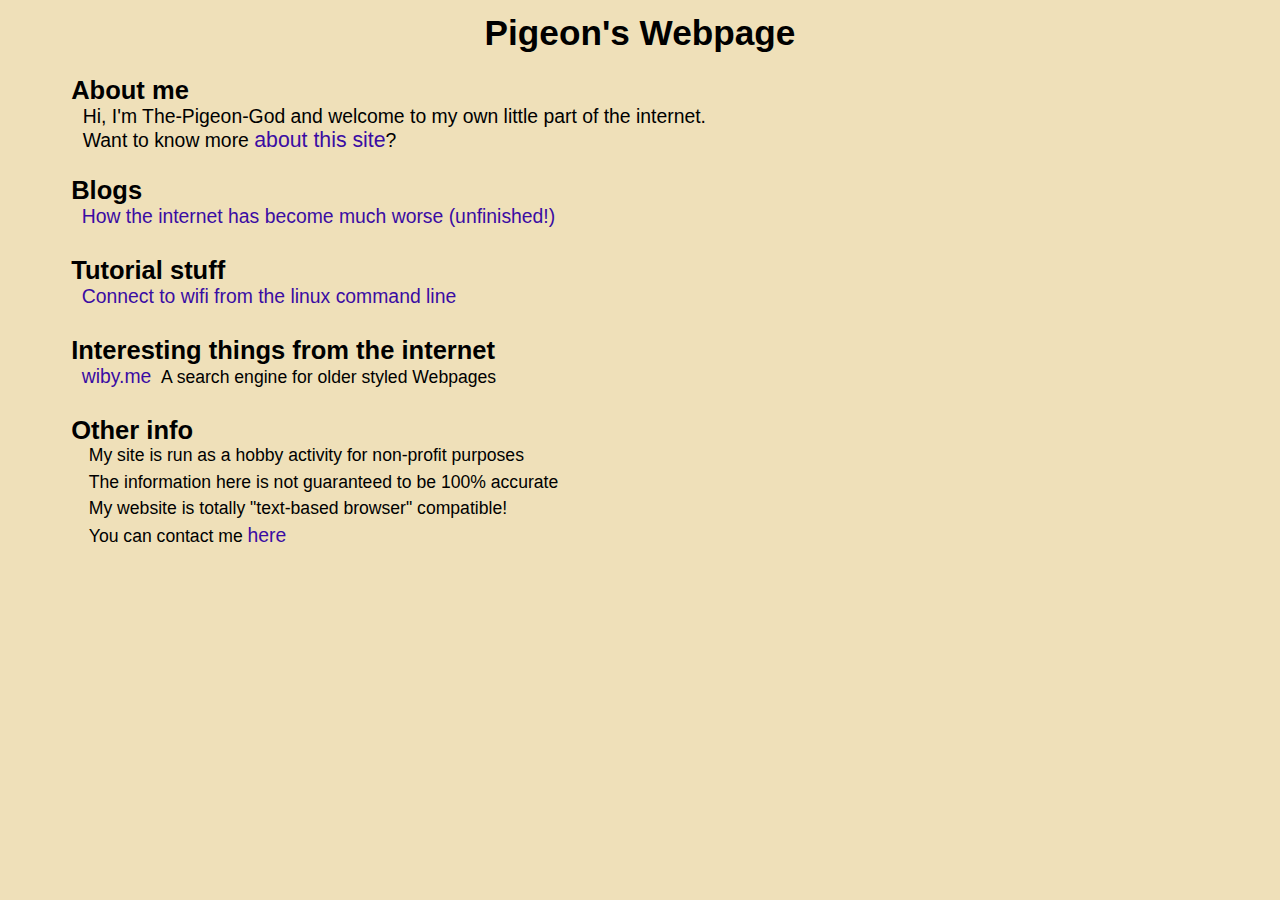
==== index.html @ dea9f588 "first commit" ====
<!DOCTYPE html>
<html lang="en">
<head>
    <!--data for browser-->
    <title>Pigeon's website</title>
    <meta charset="utf-8">
    <meta name="author" content="Pigeon">
    <!-- search engine information-->
    <meta name="title" content="Pigeon's Website">
    <meta name="description" content="my personal website with some random stuff i like.">
    <!--CSS-->
    <link type="text/css" rel="stylesheet" href="CSS/style.css" />
</head>

<body>
    <h1 style="margin-top: 1%; text-align: center;">Pigeon's Webpage</h1>
    <div class="diybox">

        <h2>About me</h2>
        <p>Hi, I'm The-Pigeon-God and welcome to my own little part of the internet.<!--This website contains "almost nothing" currently because of how recent it is, so you can subscribe to my <a href="./rss.xml" style="color: black;">rss feed</a> to stay updated :)--></p>
        <p>Want to know more <a href="./about.html">about this site</a>?

        <h2>Blogs</h2>
        <ul>
            <li><a href="./blogs/wwwdissapoint/wwwdisappoint.html">How the internet has become much worse  (unfinished!)</a></li>
            <!--li><a href="./blogs/ebooks/ebooks.html">E-Books and E-readers are actually better than physical-books in many ways</a></li-->
        </ul>

        <h2>Tutorial stuff</h2>
        <ul>
            <li><a href="./tutorials/wflc/wflc.html">Connect to wifi from the linux command line</a></li>
        </ul>

        <div class="intrest">
            <h2>Interesting things from the internet</h2>
            <ul>
                <li><a href="http://wiby.me" style="padding-right: 0.5em;">wiby.me</a>A search engine for older styled Webpages</li>
            </ul>
        </div>

        <h2>Other info</h2>
        <ul>
            <li style=" margin-left: 1em; padding-left: 0em;">My site is run as a hobby activity for non-profit purposes</li>
            <li style=" margin-left: 1em; padding-left: 0em;">The information here is not guaranteed to be 100% accurate</li>
            <li style=" margin-left: 1em; padding-left: 0em;">My website is totally "text-based browser" compatible!</li>
            <li style=" margin-left: 1em; padding-left: 0em;">You can contact me <a href="./contact.html">here</a></li>
        </ul>

    </div>
</body>

<footer>
    <!--img src="./utorials/wflc/images/iplink.webp" style="height: 0%; width: 0%; position: static;" alt="Hello there text-based internet traveller! only You can see this cryptic message. While you're still missing out on My-websites' colo(u)rs, i do have something special for you.  Find your way to quest.html and you shall start a text-based puzzle solving cipher *Quest* i made especially for net-surfers like you! oh wait- you don't know how to visit a html file? just get there somehow Haha."-->
</footer>

</html>
---- CSS/style.css ----
html {
    font-family: -apple-system, BlinkMacSystemFont, 'Segoe UI', 'Roboto', 'Oxygen', 'Ubuntu', 'Cantarell', 'Open Sans', 'Helvetica Neue', sans-serif;
    background-color: #EFE0B9;
    font-size: 1.1em;
    padding: 0;
    margin: 0;
}

h1 {
    margin-bottom: 0;
    font-size: 2em;
    color: black;
}

h2 {
    font-size: 1.45em;
    margin-left: 0px;
    margin-top: 8px;
    padding-top: 15px;
    padding-left: 0px;
    margin-bottom: 0%;
}

h3{
    font-size: 0.9em;
    margin-left: 0px;
    margin-top: 8px;
    padding-top: 15px;
    padding-left: 0px;
    margin-bottom: 0%;
}

h4 {
    font-size: 0.7em;
    margin-left: 0px;
    margin-top: 0px;
    padding-top: 0px;
    padding-left: 0px;
    margin-bottom: 0%;
}

.centhr {
    margin-left: 8%;
    margin-right: 10%;
}

b{
    font-weight: 600;
}
p{
  padding-left: 0.6em;
  margin: 0;
  font-size: 1.1em;
}

a {
    font-size: 1.1em;
    text-decoration: none;
    margin: 0em;
}

ul {
    list-style-type: none;
    list-style: none;
    margin: 0;
    padding-left: 0em;
}

a:link, a:visited {
    color: #3a0ca3;
}

a:hover {
    color: red;
}

li {
    list-style-type: none;
    text-decoration: none;
    margin: 0em;
    padding-bottom: 0.3em;
    padding-left: 0.6em;
}
.diybox {
    display: block;
    margin-left: 5%;
    margin-right: 5%;
    padding-bottom: 0%;
    margin-top: 0;
    padding-top: 0%;
    border-radius: 20px;
}

footer {
   position: absolute;
   bottom: 0;
   text-align: center;
   width: 99%;
   height:50px;
   margin: 0px;
   padding: 0px;
}

.intrest {
    margin: 0em;
}


#footer {
    position:absolute;
    bottom:0;
    width:100%;
    height:30px;
 }
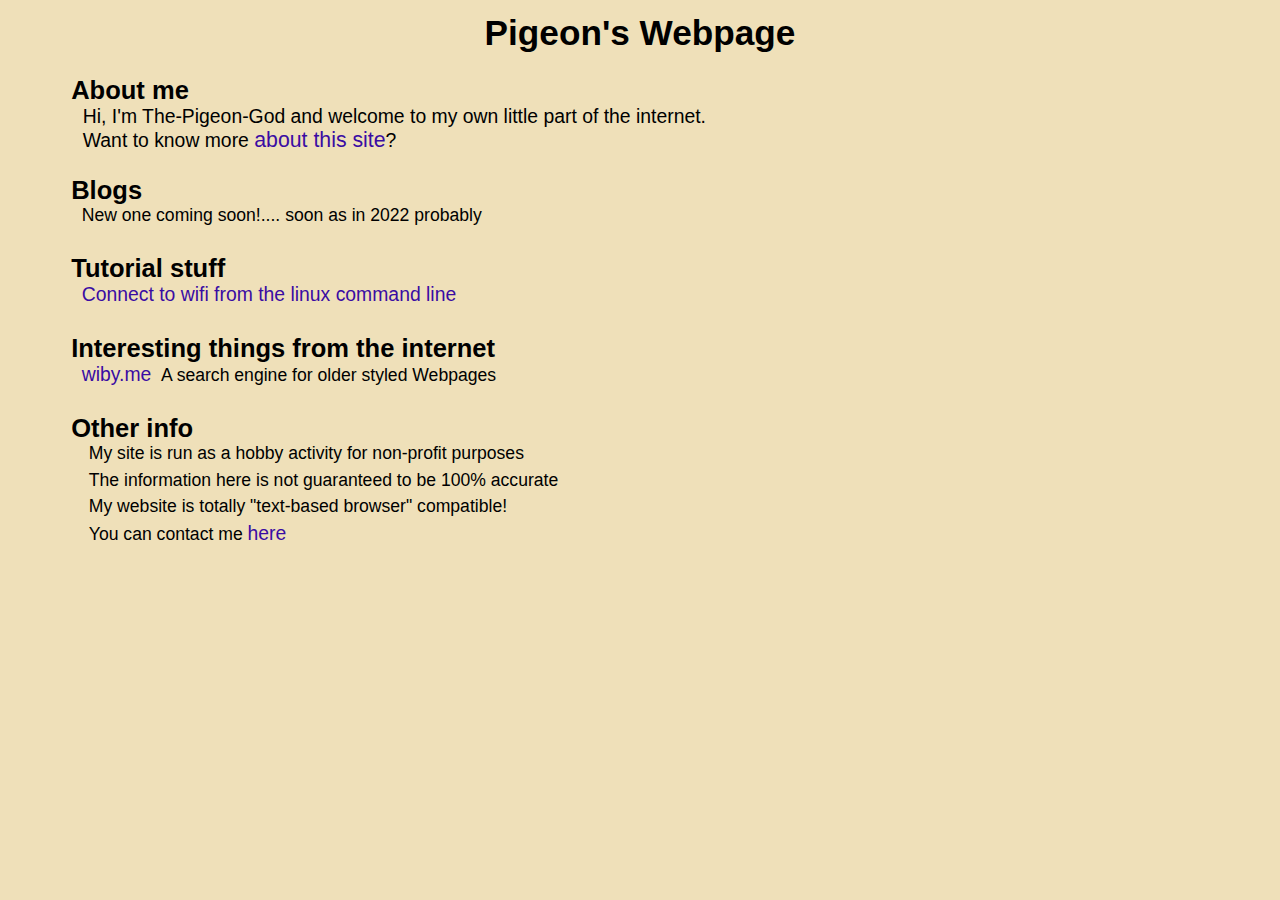
==== commit da13a3c6: "Update index.html" ====
--- a/index.html
+++ b/index.html
@@ -22,7 +22,8 @@
 
         <h2>Blogs</h2>
         <ul>
-            <li><a href="./blogs/wwwdissapoint/wwwdisappoint.html">How the internet has become much worse  (unfinished!)</a></li>
+            <li>New one coming soon!.... soon as in 2022 probably</li>
+            <!--li><a href="./blogs/wwwdissapoint/wwwdisappoint.html">How the internet has become much worse  (unfinished!)</a></li>
             <!--li><a href="./blogs/ebooks/ebooks.html">E-Books and E-readers are actually better than physical-books in many ways</a></li-->
         </ul>
 
--- a/CSS/style.css
+++ b/CSS/style.css
@@ -91,6 +91,13 @@
     border-radius: 20px;
 }
 
+.code {
+    position: relative;
+    width: max-content;
+    background-color: #CABD9A;
+    color: black;
+}
+
 footer {
    position: absolute;
    bottom: 0;
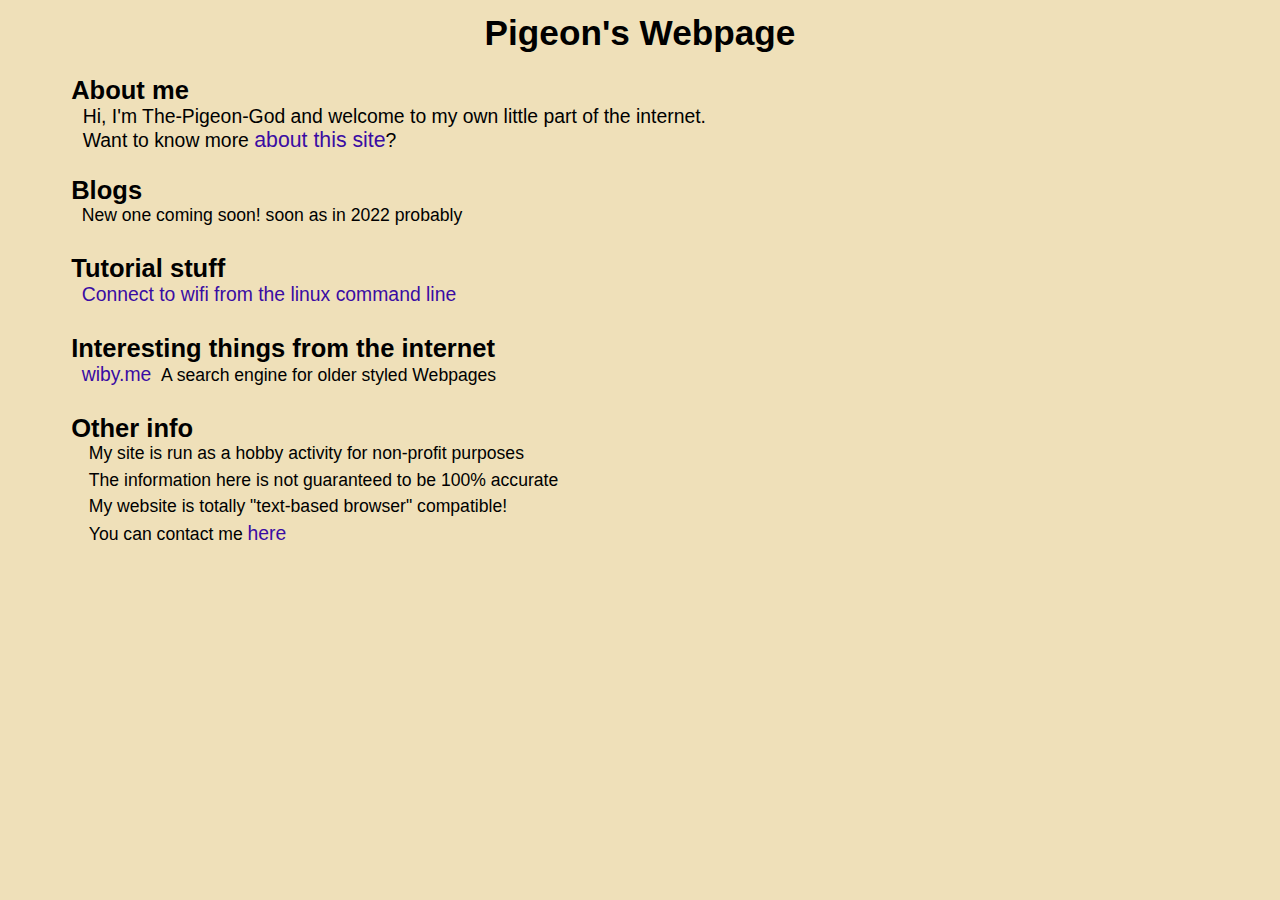
==== commit 42f4e0cd: "ficksed" ====
--- a/index.html
+++ b/index.html
@@ -22,8 +22,8 @@
 
         <h2>Blogs</h2>
         <ul>
-            <li>New one coming soon!.... soon as in 2022 probably</li>
-            <!--li><a href="./blogs/wwwdissapoint/wwwdisappoint.html">How the internet has become much worse  (unfinished!)</a></li>
+            <li>New one coming soon! soon as in 2022 probably</li>
+            <!--li><a href="./blogs/wwwdissapoint/wwwdisappoint.html">How the internet has become much worse  (unfinished!)</a></li-->
             <!--li><a href="./blogs/ebooks/ebooks.html">E-Books and E-readers are actually better than physical-books in many ways</a></li-->
         </ul>
 
@@ -50,8 +50,4 @@
     </div>
 </body>
 
-<footer>
-    <!--img src="./utorials/wflc/images/iplink.webp" style="height: 0%; width: 0%; position: static;" alt="Hello there text-based internet traveller! only You can see this cryptic message. While you're still missing out on My-websites' colo(u)rs, i do have something special for you.  Find your way to quest.html and you shall start a text-based puzzle solving cipher *Quest* i made especially for net-surfers like you! oh wait- you don't know how to visit a html file? just get there somehow Haha."-->
-</footer>
-
 </html>
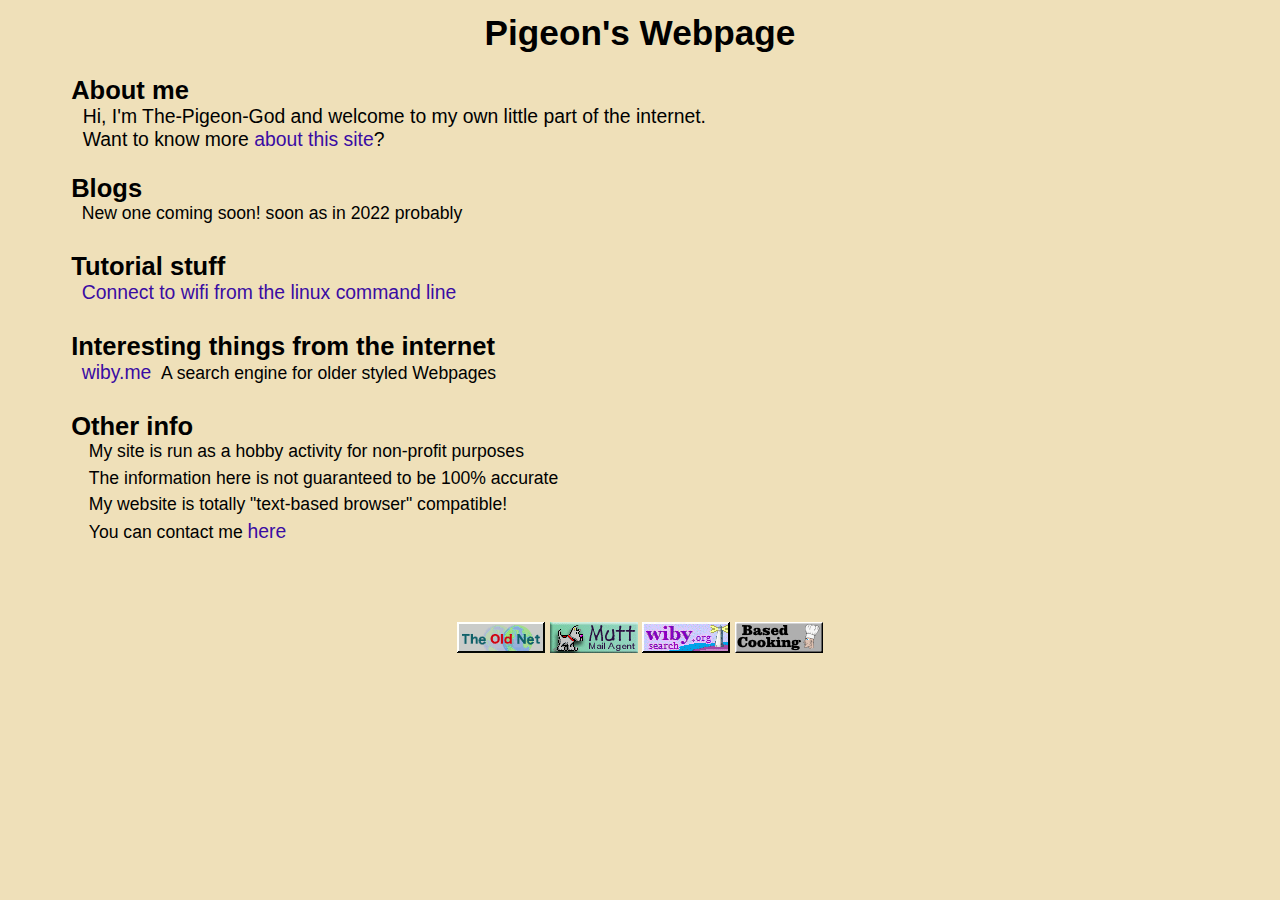
==== commit dcde11ff: "made it butter" ====
--- a/index.html
+++ b/index.html
@@ -18,12 +18,12 @@
 
         <h2>About me</h2>
         <p>Hi, I'm The-Pigeon-God and welcome to my own little part of the internet.<!--This website contains "almost nothing" currently because of how recent it is, so you can subscribe to my <a href="./rss.xml" style="color: black;">rss feed</a> to stay updated :)--></p>
-        <p>Want to know more <a href="./about.html">about this site</a>?
+        <p>Want to know more <a href="./about.html" style="font-size: 1em;">about this site</a>?</p>
 
         <h2>Blogs</h2>
         <ul>
             <li>New one coming soon! soon as in 2022 probably</li>
-            <!--li><a href="./blogs/wwwdissapoint/wwwdisappoint.html">How the internet has become much worse  (unfinished!)</a></li-->
+            <!--li><a href="./blogs/wwwdissapoint/wwwdisappoint.html">How the internet has become much worse (unfinished!)</a></li-->
             <!--li><a href="./blogs/ebooks/ebooks.html">E-Books and E-readers are actually better than physical-books in many ways</a></li-->
         </ul>
 
@@ -41,13 +41,18 @@
 
         <h2>Other info</h2>
         <ul>
-            <li style=" margin-left: 1em; padding-left: 0em;">My site is run as a hobby activity for non-profit purposes</li>
-            <li style=" margin-left: 1em; padding-left: 0em;">The information here is not guaranteed to be 100% accurate</li>
-            <li style=" margin-left: 1em; padding-left: 0em;">My website is totally "text-based browser" compatible!</li>
-            <li style=" margin-left: 1em; padding-left: 0em;">You can contact me <a href="./contact.html">here</a></li>
+            <li style="margin-left: 1em; padding-left: 0em;">My site is run as a hobby activity for non-profit purposes</li>
+            <li style="margin-left: 1em; padding-left: 0em;">The information here is not guaranteed to be 100% accurate</li>
+            <li style="margin-left: 1em; padding-left: 0em;">My website is totally "text-based browser" compatible!</li>
+            <li style="margin-left: 1em; padding-left: 0em;">You can contact me <a href="./contact.html">here</a></li>
         </ul>
+    </div>
 
+    <div class="buttons">
+        <a href="//theoldnet.com" target="_blank" rel="noopener noreferrer"><img src="./buttons/theoldnet.gif" alt="The-Old-Net" title="Are you tired of this new Internet yet? Time to Get TheOldNet!"></a>
+        <a href="//muttwizard.com" target="_blank" rel="noopener noreferrer"><img src="./buttons/mutt.gif" alt="Muttwizard-the-Mail-client" title="Muttwizard, the best mail client!"></a>
+        <a href="//wiby.org" target="_blank" rel="noopener noreferrer"><img src="./buttons/wiby.org.gif" alt="Wiby" title="Wiby - Old School Web Search"></a>
+        <a href="//based.cooking" target="_blank" rel="noopener noreferrer"><img src="./buttons/basedcooking.gif" alt="Based-Cooking" title="Based Cooking, cool cooking site"></a>
     </div>
-</body>
-
+    </body>
 </html>
--- a/CSS/style.css
+++ b/CSS/style.css
@@ -107,7 +107,15 @@
    margin: 0px;
    padding: 0px;
 }
-
+.buttons {
+    text-align: center;
+    margin: auto;
+    margin-top: auto;
+    margin-bottom: auto;
+    max-width: 60%;
+    margin-top: 10px;
+    padding: 5%;
+}
 .intrest {
     margin: 0em;
 }
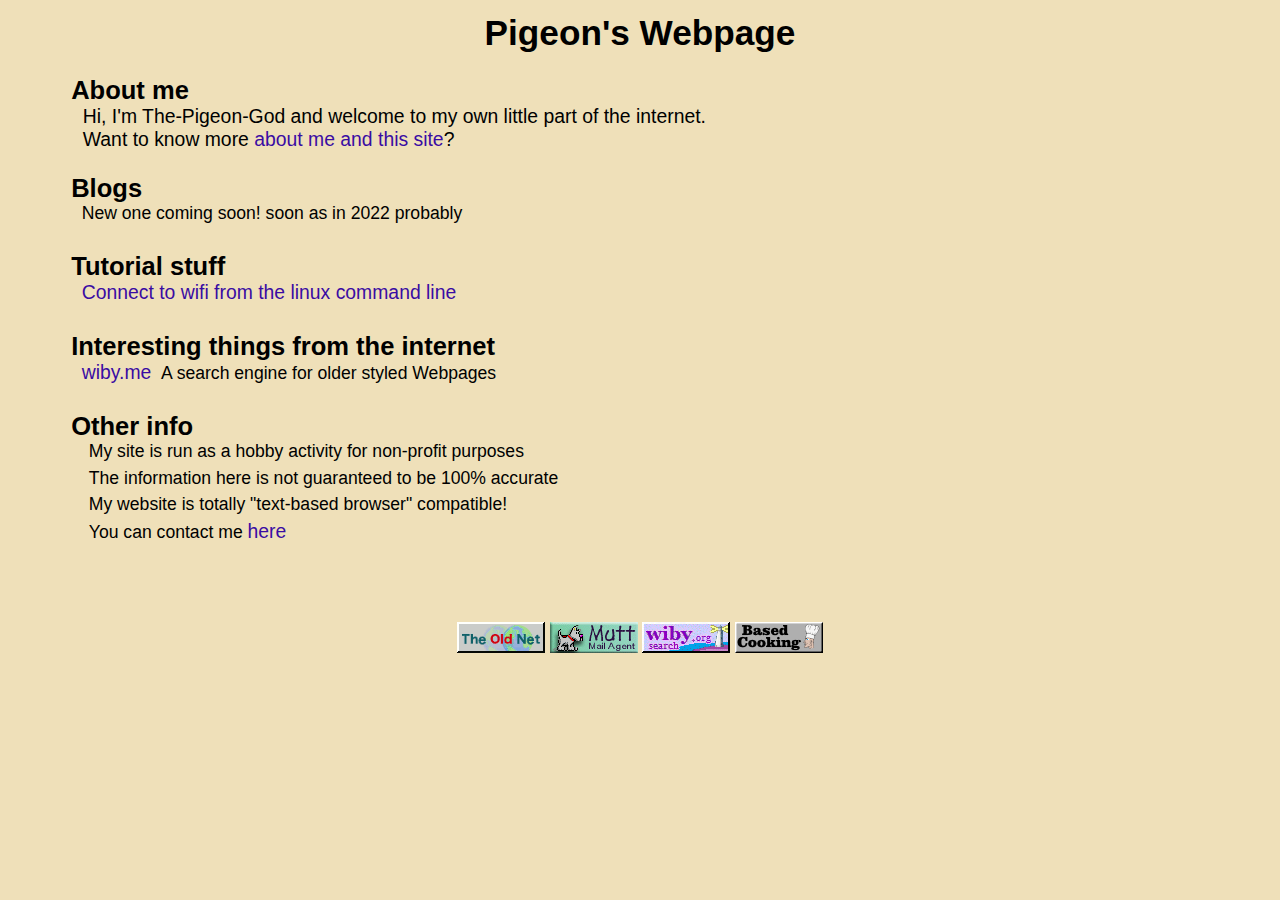
==== commit cb6b1d04: "h" ====
--- a/index.html
+++ b/index.html
@@ -17,8 +17,8 @@
     <div class="diybox">
 
         <h2>About me</h2>
-        <p>Hi, I'm The-Pigeon-God and welcome to my own little part of the internet.<!--This website contains "almost nothing" currently because of how recent it is, so you can subscribe to my <a href="./rss.xml" style="color: black;">rss feed</a> to stay updated :)--></p>
-        <p>Want to know more <a href="./about.html" style="font-size: 1em;">about this site</a>?</p>
+        <p>Hi, I'm The-Pigeon-God and welcome to my own little part of the internet.</p>
+        <p>Want to know more <a href="./about.html" style="font-size: 1em;">about me and this site</a>?</p>
 
         <h2>Blogs</h2>
         <ul>
--- a/CSS/style.css
+++ b/CSS/style.css
@@ -94,7 +94,7 @@
 .code {
     position: relative;
     width: max-content;
-    background-color: #CABD9A;
+    background-color: #dfd1aa;
     color: black;
 }
 
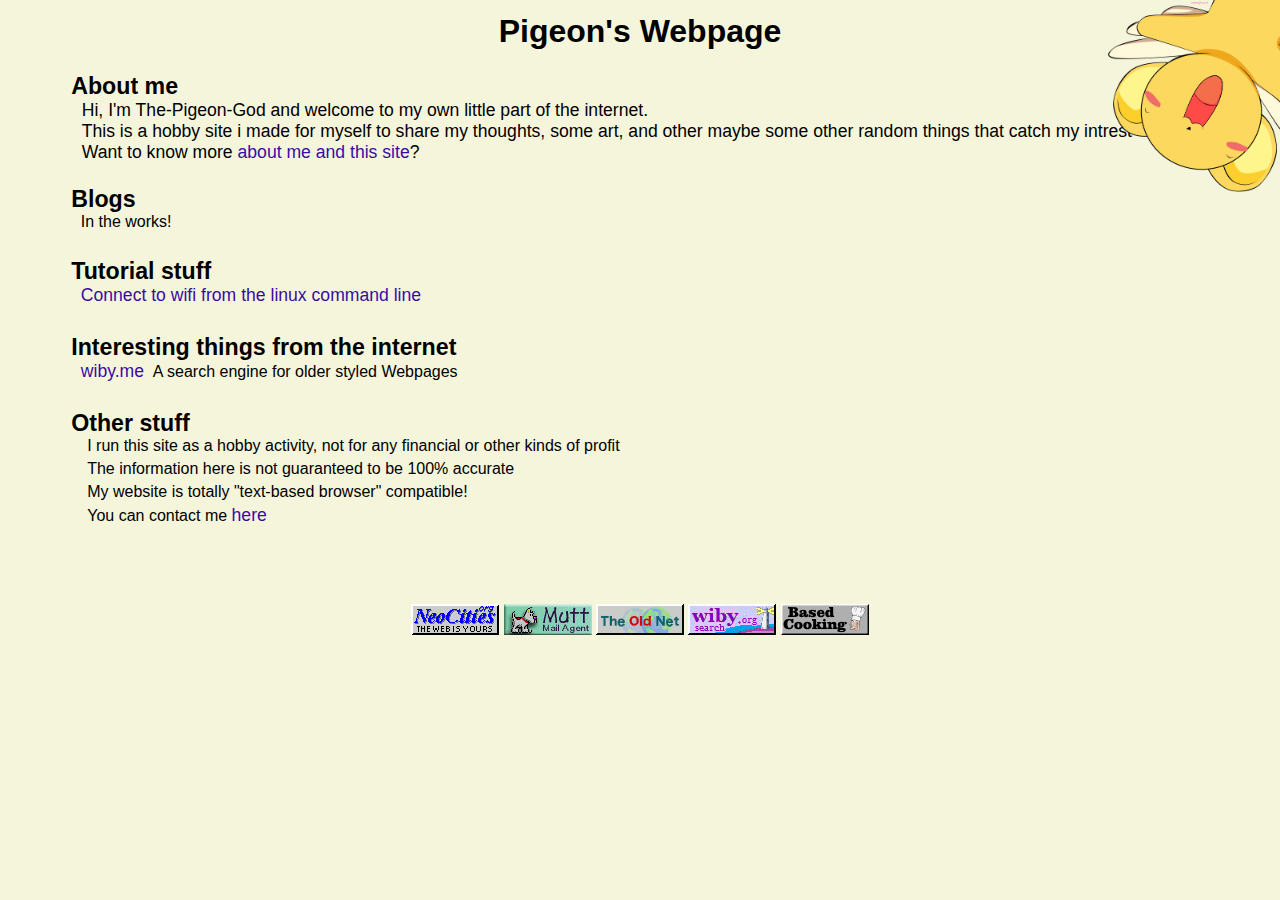
==== commit 529af530: "waht" ====
--- a/index.html
+++ b/index.html
@@ -15,16 +15,21 @@
 <body>
     <h1 style="margin-top: 1%; text-align: center;">Pigeon's Webpage</h1>
     <div class="diybox">
-
+        <div class="righthang">
+            <img src="images/kerochan.png" height="200px">
+        </div>
         <h2>About me</h2>
         <p>Hi, I'm The-Pigeon-God and welcome to my own little part of the internet.</p>
+        <p>This is a hobby site i made for myself to share my thoughts, some art, and other maybe some other random things that catch my intrest</p>
         <p>Want to know more <a href="./about.html" style="font-size: 1em;">about me and this site</a>?</p>
 
         <h2>Blogs</h2>
         <ul>
-            <li>New one coming soon! soon as in 2022 probably</li>
-            <!--li><a href="./blogs/wwwdissapoint/wwwdisappoint.html">How the internet has become much worse (unfinished!)</a></li-->
+            <li>In the works!</li>
+            <!--li><a href="./blogs/wwwdissapoint/wwwdisappoint.html">How the internet has become much worse</a></li-->
+            <!--li><a href="./blogs/worldwidewebeuropehistory/worldwidewebeuropehistory.html">Multi-National-Dynastic-European-Empires and the World-Wide-Web</a></li-->
             <!--li><a href="./blogs/ebooks/ebooks.html">E-Books and E-readers are actually better than physical-books in many ways</a></li-->
+            <!--li><a href="./blogs/betterlalexa/betteralexa.html">The perfect utopian voice assistant</a></li-->
         </ul>
 
         <h2>Tutorial stuff</h2>
@@ -35,13 +40,13 @@
         <div class="intrest">
             <h2>Interesting things from the internet</h2>
             <ul>
-                <li><a href="http://wiby.me" style="padding-right: 0.5em;">wiby.me</a>A search engine for older styled Webpages</li>
+                <li><a href="//wiby.me" style="padding-right: 0.5em;">wiby.me</a>A search engine for older styled Webpages</li>
             </ul>
         </div>
 
-        <h2>Other info</h2>
+        <h2>Other stuff</h2>
         <ul>
-            <li style="margin-left: 1em; padding-left: 0em;">My site is run as a hobby activity for non-profit purposes</li>
+            <li style="margin-left: 1em; padding-left: 0em;">I run this site as a hobby activity, not for any financial or other kinds of profit</li>
             <li style="margin-left: 1em; padding-left: 0em;">The information here is not guaranteed to be 100% accurate</li>
             <li style="margin-left: 1em; padding-left: 0em;">My website is totally "text-based browser" compatible!</li>
             <li style="margin-left: 1em; padding-left: 0em;">You can contact me <a href="./contact.html">here</a></li>
@@ -49,8 +54,9 @@
     </div>
 
     <div class="buttons">
+        <a href="https://neocities.org/" target="_blank" rel="noopener noreferrer"><img src="buttons/neocities_button.gif" alt="neocities" title="Take back the world wide web!"></a>
+        <a href="//muttwizard.com" target="_blank" rel="noopener noreferrer"><img src="./buttons/mutt.gif" alt="Muttwizard-the-Mail-client" title="Muttwizard, the best mail client!"></a>
         <a href="//theoldnet.com" target="_blank" rel="noopener noreferrer"><img src="./buttons/theoldnet.gif" alt="The-Old-Net" title="Are you tired of this new Internet yet? Time to Get TheOldNet!"></a>
-        <a href="//muttwizard.com" target="_blank" rel="noopener noreferrer"><img src="./buttons/mutt.gif" alt="Muttwizard-the-Mail-client" title="Muttwizard, the best mail client!"></a>
         <a href="//wiby.org" target="_blank" rel="noopener noreferrer"><img src="./buttons/wiby.org.gif" alt="Wiby" title="Wiby - Old School Web Search"></a>
         <a href="//based.cooking" target="_blank" rel="noopener noreferrer"><img src="./buttons/basedcooking.gif" alt="Based-Cooking" title="Based Cooking, cool cooking site"></a>
     </div>
--- a/CSS/style.css
+++ b/CSS/style.css
@@ -1,7 +1,8 @@
 html {
     font-family: -apple-system, BlinkMacSystemFont, 'Segoe UI', 'Roboto', 'Oxygen', 'Ubuntu', 'Cantarell', 'Open Sans', 'Helvetica Neue', sans-serif;
-    background-color: #EFE0B9;
-    font-size: 1.1em;
+   /* background-image: url('../wallpaper.gif');
+    font-size: 1.1em; */
+    background-color: beige;
     padding: 0;
     margin: 0;
 }
@@ -94,7 +95,9 @@
 .code {
     position: relative;
     width: max-content;
-    background-color: #dfd1aa;
+    background-color: #ffffff;
+    border: 0.1em solid black;
+    opacity: 0.8;
     color: black;
 }
 
@@ -119,8 +122,11 @@
 .intrest {
     margin: 0em;
 }
-
-
+.righthang {
+    position: fixed;
+    top: 0;
+    right: 0;
+}
 #footer {
     position:absolute;
     bottom:0;
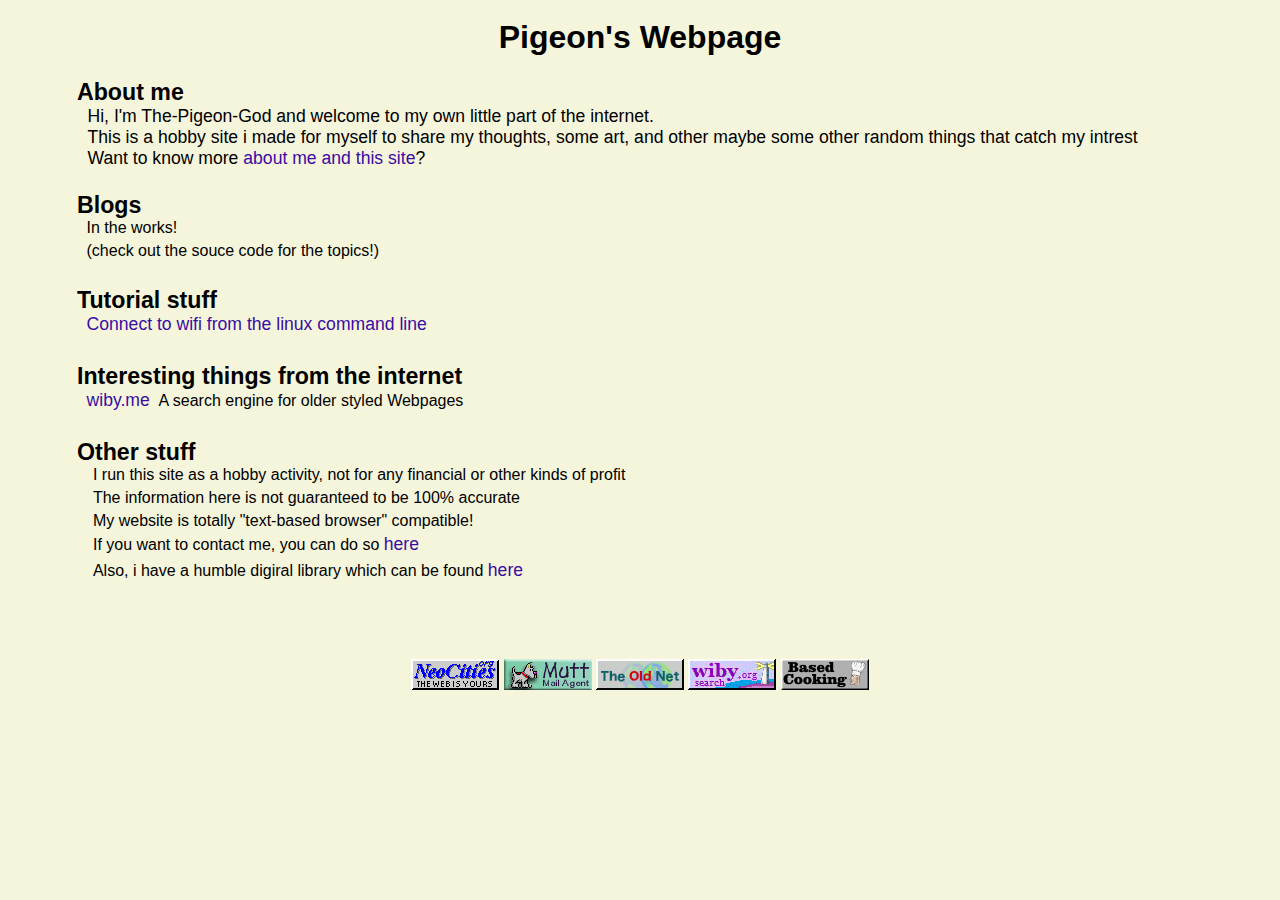
==== commit b06a0274: "cor" ====
--- a/index.html
+++ b/index.html
@@ -4,6 +4,7 @@
     <!--data for browser-->
     <title>Pigeon's website</title>
     <meta charset="utf-8">
+    <link rel="shortcut icon" type="image/jpg" href="./images/myface.png"/>
     <meta name="author" content="Pigeon">
     <!-- search engine information-->
     <meta name="title" content="Pigeon's Website">
@@ -15,21 +16,20 @@
 <body>
     <h1 style="margin-top: 1%; text-align: center;">Pigeon's Webpage</h1>
     <div class="diybox">
-        <div class="righthang">
-            <img src="images/kerochan.png" height="200px">
-        </div>
         <h2>About me</h2>
         <p>Hi, I'm The-Pigeon-God and welcome to my own little part of the internet.</p>
         <p>This is a hobby site i made for myself to share my thoughts, some art, and other maybe some other random things that catch my intrest</p>
         <p>Want to know more <a href="./about.html" style="font-size: 1em;">about me and this site</a>?</p>
-
+        
         <h2>Blogs</h2>
         <ul>
             <li>In the works!</li>
+            <li>(check out the souce code for the topics!)</li>
             <!--li><a href="./blogs/wwwdissapoint/wwwdisappoint.html">How the internet has become much worse</a></li-->
             <!--li><a href="./blogs/worldwidewebeuropehistory/worldwidewebeuropehistory.html">Multi-National-Dynastic-European-Empires and the World-Wide-Web</a></li-->
             <!--li><a href="./blogs/ebooks/ebooks.html">E-Books and E-readers are actually better than physical-books in many ways</a></li-->
             <!--li><a href="./blogs/betterlalexa/betteralexa.html">The perfect utopian voice assistant</a></li-->
+            <!--li><a href="./blogs/petsaver/missinglife.html">things, pets and peope going Missing (also about Technology)</a></li-->
         </ul>
 
         <h2>Tutorial stuff</h2>
@@ -49,7 +49,8 @@
             <li style="margin-left: 1em; padding-left: 0em;">I run this site as a hobby activity, not for any financial or other kinds of profit</li>
             <li style="margin-left: 1em; padding-left: 0em;">The information here is not guaranteed to be 100% accurate</li>
             <li style="margin-left: 1em; padding-left: 0em;">My website is totally "text-based browser" compatible!</li>
-            <li style="margin-left: 1em; padding-left: 0em;">You can contact me <a href="./contact.html">here</a></li>
+            <li style="margin-left: 1em; padding-left: 0em;">If you want to contact me, you can do so <a href="./contact.html">here</a></li>
+            <li style="margin-left: 1em; padding-left: 0em;">Also, i have a humble digiral library which can be found <a href="./library.html">here</a></li>
         </ul>
     </div>
 
@@ -61,4 +62,4 @@
         <a href="//based.cooking" target="_blank" rel="noopener noreferrer"><img src="./buttons/basedcooking.gif" alt="Based-Cooking" title="Based Cooking, cool cooking site"></a>
     </div>
     </body>
-</html>
+</html>--- a/CSS/style.css
+++ b/CSS/style.css
@@ -3,8 +3,8 @@
    /* background-image: url('../wallpaper.gif');
     font-size: 1.1em; */
     background-color: beige;
-    padding: 0;
-    margin: 0;
+    padding: 0.4em;
+    border: 0.2em;
 }
 
 h1 {
@@ -67,6 +67,13 @@
     padding-left: 0em;
 }
 
+ol {
+    list-style-type: none;
+    list-style: none;
+    margin: 0;
+    padding-left: 0.4em;
+}
+
 a:link, a:visited {
     color: #3a0ca3;
 }
@@ -82,6 +89,7 @@
     padding-bottom: 0.3em;
     padding-left: 0.6em;
 }
+
 .diybox {
     display: block;
     margin-left: 5%;
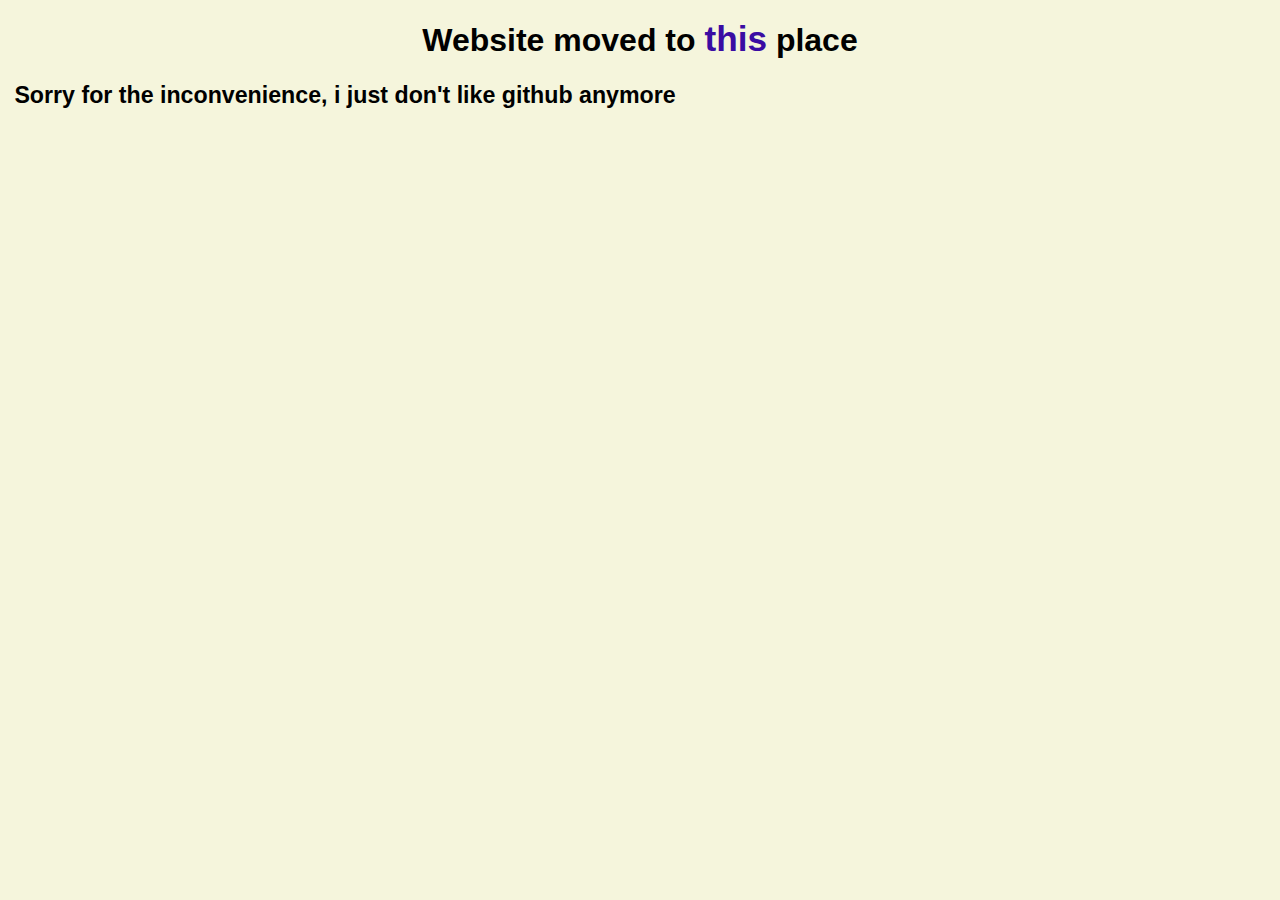
==== commit 5b3f10c2: "truth" ====
--- a/index.html
+++ b/index.html
@@ -2,64 +2,18 @@
 <html lang="en">
 <head>
     <!--data for browser-->
-    <title>Pigeon's website</title>
+    <title>WEBSITE MOVED, sorry for inconvenience</title>
     <meta charset="utf-8">
-    <link rel="shortcut icon" type="image/jpg" href="./images/myface.png"/>
     <meta name="author" content="Pigeon">
     <!-- search engine information-->
     <meta name="title" content="Pigeon's Website">
-    <meta name="description" content="my personal website with some random stuff i like.">
+    <meta name="description" content="moved to pigeongod.neocities.org">
     <!--CSS-->
     <link type="text/css" rel="stylesheet" href="CSS/style.css" />
 </head>
 
 <body>
-    <h1 style="margin-top: 1%; text-align: center;">Pigeon's Webpage</h1>
-    <div class="diybox">
-        <h2>About me</h2>
-        <p>Hi, I'm The-Pigeon-God and welcome to my own little part of the internet.</p>
-        <p>This is a hobby site i made for myself to share my thoughts, some art, and other maybe some other random things that catch my intrest</p>
-        <p>Want to know more <a href="./about.html" style="font-size: 1em;">about me and this site</a>?</p>
-        
-        <h2>Blogs</h2>
-        <ul>
-            <li>In the works!</li>
-            <li>(check out the souce code for the topics!)</li>
-            <!--li><a href="./blogs/wwwdissapoint/wwwdisappoint.html">How the internet has become much worse</a></li-->
-            <!--li><a href="./blogs/worldwidewebeuropehistory/worldwidewebeuropehistory.html">Multi-National-Dynastic-European-Empires and the World-Wide-Web</a></li-->
-            <!--li><a href="./blogs/ebooks/ebooks.html">E-Books and E-readers are actually better than physical-books in many ways</a></li-->
-            <!--li><a href="./blogs/betterlalexa/betteralexa.html">The perfect utopian voice assistant</a></li-->
-            <!--li><a href="./blogs/petsaver/missinglife.html">things, pets and peope going Missing (also about Technology)</a></li-->
-        </ul>
-
-        <h2>Tutorial stuff</h2>
-        <ul>
-            <li><a href="./tutorials/wflc/wflc.html">Connect to wifi from the linux command line</a></li>
-        </ul>
-
-        <div class="intrest">
-            <h2>Interesting things from the internet</h2>
-            <ul>
-                <li><a href="//wiby.me" style="padding-right: 0.5em;">wiby.me</a>A search engine for older styled Webpages</li>
-            </ul>
-        </div>
-
-        <h2>Other stuff</h2>
-        <ul>
-            <li style="margin-left: 1em; padding-left: 0em;">I run this site as a hobby activity, not for any financial or other kinds of profit</li>
-            <li style="margin-left: 1em; padding-left: 0em;">The information here is not guaranteed to be 100% accurate</li>
-            <li style="margin-left: 1em; padding-left: 0em;">My website is totally "text-based browser" compatible!</li>
-            <li style="margin-left: 1em; padding-left: 0em;">If you want to contact me, you can do so <a href="./contact.html">here</a></li>
-            <li style="margin-left: 1em; padding-left: 0em;">Also, i have a humble digiral library which can be found <a href="./library.html">here</a></li>
-        </ul>
-    </div>
-
-    <div class="buttons">
-        <a href="https://neocities.org/" target="_blank" rel="noopener noreferrer"><img src="buttons/neocities_button.gif" alt="neocities" title="Take back the world wide web!"></a>
-        <a href="//muttwizard.com" target="_blank" rel="noopener noreferrer"><img src="./buttons/mutt.gif" alt="Muttwizard-the-Mail-client" title="Muttwizard, the best mail client!"></a>
-        <a href="//theoldnet.com" target="_blank" rel="noopener noreferrer"><img src="./buttons/theoldnet.gif" alt="The-Old-Net" title="Are you tired of this new Internet yet? Time to Get TheOldNet!"></a>
-        <a href="//wiby.org" target="_blank" rel="noopener noreferrer"><img src="./buttons/wiby.org.gif" alt="Wiby" title="Wiby - Old School Web Search"></a>
-        <a href="//based.cooking" target="_blank" rel="noopener noreferrer"><img src="./buttons/basedcooking.gif" alt="Based-Cooking" title="Based Cooking, cool cooking site"></a>
-    </div>
+    <h1 style="margin-top: 1%; text-align: center;">Website moved to <a href="https://pigeongod.neocities.org/">this</a> place</h1>
+    <h2>Sorry for the inconvenience, i just don't like github anymore</h2>
     </body>
 </html>